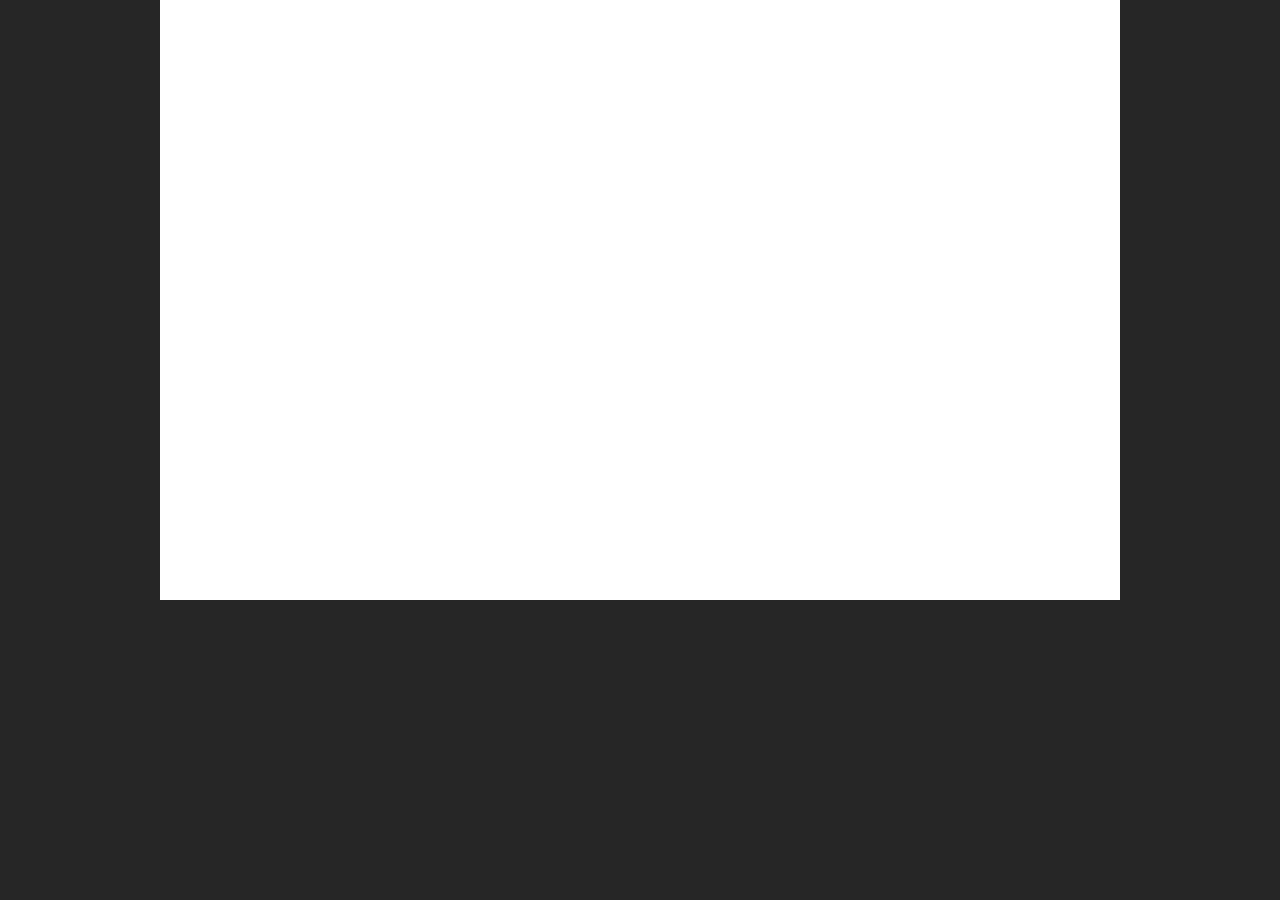
==== index.html @ 34c0f20e "Create index.html" ====
<!DOCTYPE html><html><head>    
    <meta charset="UTF-8">
    <!-- generator meta tag -->
    <!-- leave this for stats and Silex version check -->
    <meta name="generator" content="Silex v2.2.6">
    <!-- End of generator meta tag -->
    <link data-silex-static="" href="css/normalize.css" rel="stylesheet">
    <link data-silex-static="" href="css/front-end.css" rel="stylesheet">
    <script data-silex-static="" type="text/javascript" src="js/jquery.js"></script>
    <script data-silex-static="" type="text/javascript" src="js/jquery-ui.js"></script>
    <script data-silex-static="" type="text/javascript" src="js/pageable.js"></script>
    <script data-silex-static="" type="text/javascript" src="js/front-end.js"></script>

    
    
    
    <title></title>
    
    <style id="current-page-style">
        .page-page-1{display:inherit; }
    </style>
    
    <!-- Silex HEAD tag do not remove -->
    <!-- End of Silex HEAD tag do not remove -->
    <link href="css/styles.css" rel="stylesheet">    <script src="js/script.js" type="text/javascript"></script></head><body class="body-initial silex-runtime silex-published">
    <div class="silex-pages">
        <div data-silex-type="image" class="editable-style silex-id-hamburger-menu image-element menu-button prevent-draggable prevent-resizable" data-silex-id="silex-id-hamburger-menu">
            <img alt="open mobile menu" src="[data-uri]" class="silex-element-content">
        </div>

        <a id="page-page-1" data-silex-type="page" class="page-element page-link-active">Page 1</a></div>
    <div data-silex-type="container" class="prevent-draggable container-element editable-style silex-id-1474394621033-3 section-element" data-silex-id="silex-id-1474394621033-3">
        <div data-silex-type="container" class="editable-style silex-element-content default-site-width silex-id-1474394621032-2 silex-container-content container-element prevent-draggable" data-silex-id="silex-id-1474394621032-2"></div>
    </div>
    <div data-silex-type="container" class="prevent-draggable container-element editable-style silex-id-1474394605264-1 section-element" data-silex-id="silex-id-1474394605264-1">
        <div data-silex-type="container" class="editable-style silex-element-content default-site-width silex-id-1474394605263-0 silex-container-content container-element prevent-draggable" data-silex-id="silex-id-1474394605263-0">
            <div data-silex-id="silex-id-1442914737143-3" class="editable-style silex-id-1442914737143-3 text-element" data-silex-type="text">
                <div class="silex-element-content normal">
                    <div style="text-align: center;">
                        <br>
                    </div>
                </div>
            </div>
        </div>
    </div>









</body></html>
---- css/front-end.css ----
/**
 * This file holds the basic CSS styles of Silex websites
 */

/* the body covers the whole available space */
/* the body is resized to its content size when needed in front-end.js */
body {
  width: 100%;
  height: 100%;
  position: absolute;
  transition: min-width .5s ease-out, min-height .5s ease-out; /* smooth body resize when dragging elements near the side, or when page have different size */
  font-family: Arial, sans-serif;
  font-weight: lighter;
}
body.compute-body-size-pending {
  transition: none;
  width: 0;
  height: 0;
}
/* pages */
.page-element{
  display: none;
}
.paged-element{
  display: none;
}
/* default style for silex elements */
.editable-style{
  position: absolute;
  box-sizing: content-box; /* this is needed to set the size of elements with a border (though it could be omited since this is the default value) */
}
.silex-element-content{
  overflow: hidden;
  border-radius: initial;
  width: 100%;
  height: 100%;
}
/*  needed to have the content 100% height but mess up with UI
.html-element .silex-element-content{
  position: absolute;
}
*/
.section-element {
  position: relative !important;
  left: 0 !important;
  top: 0 !important;
  right: 0 !important;
  min-width: 100%;
  height: 20px;
}
.default-site-width {
  width: 960px;
}
.section-element .silex-container-content {
  position: relative !important;
  left: 0 !important;
  top: 0 !important;
  margin-left: auto;
  margin-right: auto;
  min-height: 20px;
  height: 100%;
  z-index: 1;
  overflow: initial;
}
/* background */
.background{
  position: relative !important;
  left: 0 !important;
  top: 0 !important; /* !important is useful while editing */
  margin-left: auto;
  margin-right: auto;
  z-index: 1;
}
/* resize */
.editable-style.image-element .silex-element-content{
  position: absolute;
}
/* links default formatting */
.editable-style[data-silex-href]{
  cursor: pointer;
}
.text-element a, a.text-element{
  color: inherit;
  text-decoration: initial;
}
.text-element a:hover, a.text-element:hover{
  color: inherit;
  text-decoration: underline;
}
/* Remove dots surrounding links in Firefox
    because of normalize.css */
a:focus{ outline: none;}

.silex-pages .menu-button {
  display: none;
}
/* Mobile styles */
@media (max-width:480px) {
  /* hide horizontal scroll bar which appears because of residual values in css */
  html {
    overflow-x: hidden;
  }
  /* mobile hamburger menu */
  body.enable-mobile .silex-pages .menu-button {
    width: 50px;
    height: 40px;
    left: 105%;
    top: 10px;
    position: absolute;
    cursor: pointer;
    border-radius: 6px;
    display: initial;
  }

  /* mobile side bar */
  body.enable-mobile .silex-pages {
    position: fixed;
    z-index: 999999;
    width: 80%;
    height: 100%;
    background-color: #4C4C4C;
    right: 100%;
    top: 0;
    transition: right .1s ease-out;
    border-style: solid;
    border-width: 0 1px 0 0;
    border-color: #8E8E8E;
  }
  body.enable-mobile.show-mobile-menu .silex-pages {
    right: 20%;
  }
  body.enable-mobile .page-element {
    display: block;
    cursor: pointer;
    padding: 1em;
    font-size: 1.6em;
    color: #FFFFFF;
    text-overflow: ellipsis;
    white-space: nowrap;
    overflow: hidden;
  }
  body.enable-mobile .page-element.page-link-active {
    background-color: #262626;
  }
  /* elements styles */
  body.enable-mobile {
    padding: 60px 0 0 0; /* leave space for the hamburger button */
  }
  body.enable-mobile .background {
    height: initial;
    padding-bottom: 50px;
  }
  body.enable-mobile {
    min-width: initial !important;
    min-height: 100%;
    max-width: 100%;
  }
  body.enable-mobile .editable-style,
  body.enable-mobile .background.background-initial {
    position: relative;
    top: auto;
    left: auto;
    max-width: 95%; /* less than 100% in the editor to be able to resize container */
    margin-left: auto;
    margin-right: auto;
  }
  body.enable-mobile .container-element {
    display: flex;
    align-items: center;
    justify-content: space-around;
    flex-wrap: wrap;
  }
  /* but still hide paged elements or desktop only elements */
  .paged-element-hidden.paged-element.editable-style {
    display: none;
  }
  body.enable-mobile .editable-style.hide-on-mobile {
    display: none;
  }
  body.silex-runtime.enable-mobile .editable-style,
  body.silex-runtime.enable-mobile .background.background-initial {
    max-width: 100%;
  }
}
---- css/styles.css ----
.body-initial {
            background-color: rgb(38, 38, 38); 
        }
        .silex-id-1474394621033-3 {
            min-height: 600px; 
            top: 5px; 
            left: 0px; 
        }
        .silex-id-1474394621032-2 {
            min-height: 600px; 
            background-color: rgb(255, 255, 255); 
        }
        .silex-id-1474394605264-1 {
            min-height: 100px; 
            top: 100px; 
            left: 100px; 
        }
        .silex-id-1474394605263-0 {
            min-height: 100px; 
            background-color: transparent; 
        }
        .silex-id-1442914737143-3 {
            min-height: 36px; 
            width: 960px; 
            top: 37px; 
            left: 1px; 
        }
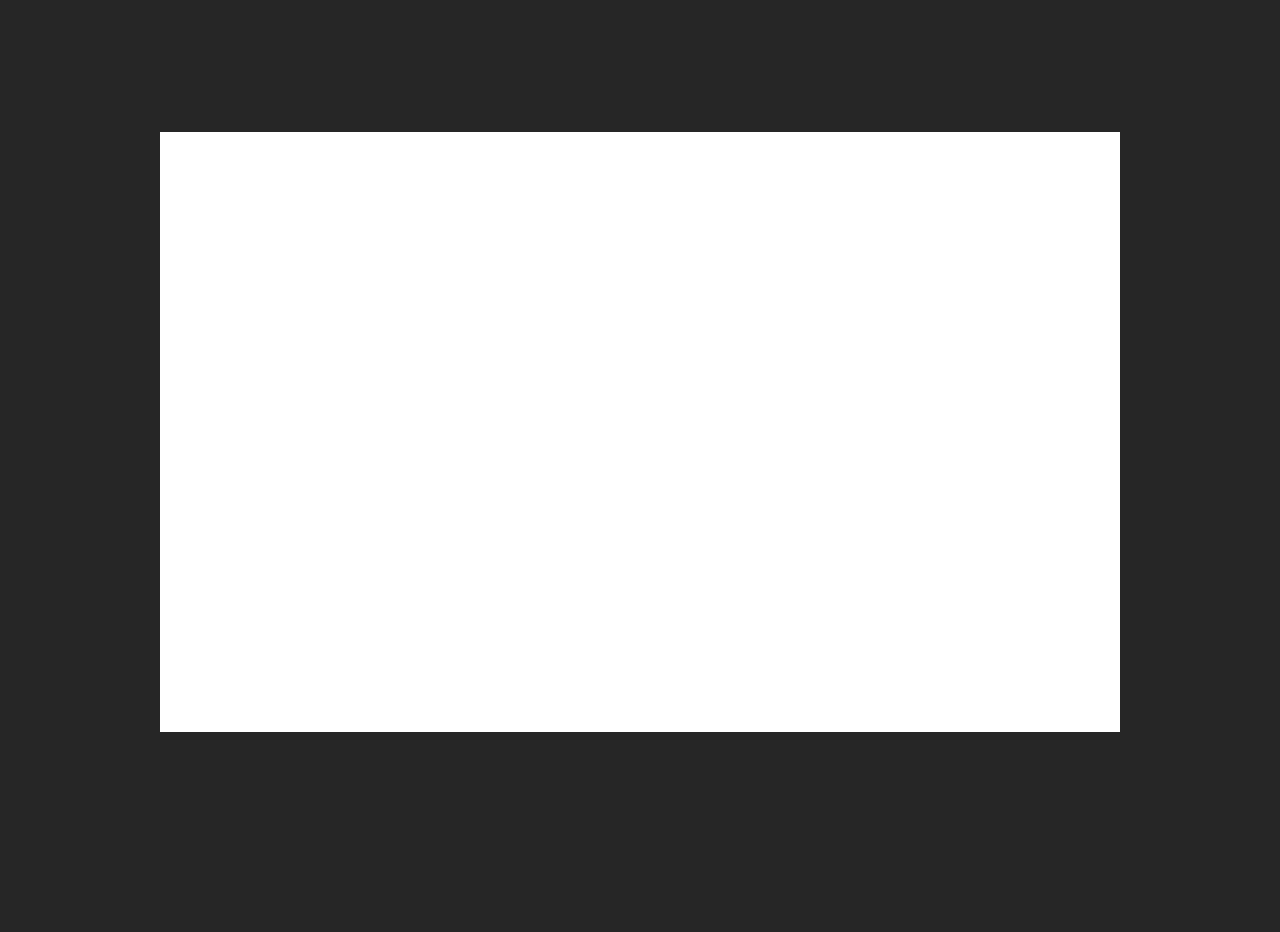
==== commit 107d0fae: "Create index.html" ====
--- a/index.html
+++ b/index.html
@@ -16,22 +16,248 @@
     
     <title></title>
     
+    
     <style id="current-page-style">
-        .page-page-1{display:inherit; }
+        .page-index{display:inherit; }
     </style>
-    
     <!-- Silex HEAD tag do not remove -->
-    <!-- End of Silex HEAD tag do not remove -->
-    <link href="css/styles.css" rel="stylesheet">    <script src="js/script.js" type="text/javascript"></script></head><body class="body-initial silex-runtime silex-published">
+
+    
+        <meta charset="UTF-8">
+        <meta name="viewport" content="width=device-width, initial-scale=1">
+        <link rel="profile" href="http://gmpg.org/xfn/11">
+        <link rel="pingback" href="https://shreyasudharsan.wordpress.com/xmlrpc.php">
+
+        <title>ShreyaSudharsan – “Join us when we celebrate our Forever”</title>
+        <link rel="dns-prefetch" href="//s2.wp.com">
+        <link rel="dns-prefetch" href="//s0.wp.com">
+        <link rel="dns-prefetch" href="//s1.wp.com">
+        <link rel="dns-prefetch" href="//fonts.googleapis.com">
+        <link rel="alternate" type="application/rss+xml" title="ShreyaSudharsan » Feed" href="https://shreyasudharsan.wordpress.com/feed/">
+        <link rel="alternate" type="application/rss+xml" title="ShreyaSudharsan » Comments Feed" href="https://shreyasudharsan.wordpress.com/comments/feed/">
+        <script type="text/javascript">
+            /* <![CDATA[ */
+            		function addLoadEvent(func) {
+            			var oldonload = window.onload;
+            			if (typeof window.onload != 'function') {
+            				window.onload = func;
+            			} else {
+            				window.onload = function () {
+            					oldonload();
+            					func();
+            				}
+            			}
+            		}
+            		/* ]]> */
+        </script>
+        <script type="text/javascript">
+            window._wpemojiSettings = {"baseUrl":"https:\/\/s0.wp.com\/wp-content\/mu-plugins\/wpcom-smileys\/twemoji\/2\/72x72\/","ext":".png","svgUrl":"https:\/\/s0.wp.com\/wp-content\/mu-plugins\/wpcom-smileys\/twemoji\/2\/svg\/","svgExt":".svg","source":{"concatemoji":"https:\/\/s1.wp.com\/wp-includes\/js\/wp-emoji-release.min.js?m=1473172720h&ver=4.6.1-RC1-38499"}};
+            			!function(a,b,c){function d(a){var c,d,e,f,g,h=b.createElement("canvas"),i=h.getContext&&h.getContext("2d"),j=String.fromCharCode;if(!i||!i.fillText)return!1;switch(i.textBaseline="top",i.font="600 32px Arial",a){case"flag":return i.fillText(j(55356,56806,55356,56826),0,0),!(h.toDataURL().length<3e3)&&(i.clearRect(0,0,h.width,h.height),i.fillText(j(55356,57331,65039,8205,55356,57096),0,0),c=h.toDataURL(),i.clearRect(0,0,h.width,h.height),i.fillText(j(55356,57331,55356,57096),0,0),d=h.toDataURL(),c!==d);case"diversity":return i.fillText(j(55356,57221),0,0),e=i.getImageData(16,16,1,1).data,f=e[0]+","+e[1]+","+e[2]+","+e[3],i.fillText(j(55356,57221,55356,57343),0,0),e=i.getImageData(16,16,1,1).data,g=e[0]+","+e[1]+","+e[2]+","+e[3],f!==g;case"simple":return i.fillText(j(55357,56835),0,0),0!==i.getImageData(16,16,1,1).data[0];case"unicode8":return i.fillText(j(55356,57135),0,0),0!==i.getImageData(16,16,1,1).data[0];case"unicode9":return i.fillText(j(55358,56631),0,0),0!==i.getImageData(16,16,1,1).data[0]}return!1}function e(a){var c=b.createElement("script");c.src=js/a,c.type="text/javascript",b.getElementsByTagName("head")[0].appendChild(c)}var f,g,h,i;for(i=Array("simple","flag","unicode8","diversity","unicode9"),c.supports={everything:!0,everythingExceptFlag:!0},h=0;h<i.length;h++)c.supports[i[h]]=d(i[h]),c.supports.everything=c.supports.everything&&c.supports[i[h]],"flag"!==i[h]&&(c.supports.everythingExceptFlag=c.supports.everythingExceptFlag&&c.supports[i[h]]);c.supports.everythingExceptFlag=c.supports.everythingExceptFlag&&!c.supports.flag,c.DOMReady=!1,c.readyCallback=function(){c.DOMReady=!0},c.supports.everything||(g=function(){c.readyCallback()},b.addEventListener?(b.addEventListener("DOMContentLoaded",g,!1),a.addEventListener("load",g,!1)):(a.attachEvent("onload",g),b.attachEvent("onreadystatechange",function(){"complete"===b.readyState&&c.readyCallback()})),f=c.source||{},f.concatemoji?e(f.concatemoji):f.wpemoji&&f.twemoji&&(e(f.twemoji),e(f.wpemoji)))}(window,document,window._wpemojiSettings);
+        </script>
+        <style type="text/css">
+            img.wp-smiley,
+            img.emoji {
+            	display: inline !important;
+            	border: none !important;
+            	box-shadow: none !important;
+            	height: 1em !important;
+            	width: 1em !important;
+            	margin: 0 .07em !important;
+            	vertical-align: -0.1em !important;
+            	background: none !important;
+            	padding: 0 !important;
+            }
+        </style>
+        <link rel="stylesheet" id="all-css-0-1" href="https://s0.wp.com/_static/??-eJyFUdFOxDAM+yF65U4T8IL4lrbLWG5NWzUtY39PtsEQHCovU+zasZXpOSkXQ4FQNFWVfH3FwHpOLpJiQg/LL3RyzHf6bxtXyy5jKhgFDdH7OLf0Y3yDrGy11oO4y+LhkGNwvvZCC6F7wyPKAj4RhlvJlXWR98nG92No5XqcVheUZNykNtSSm15SlTX58xIH3k2oQyxbu2NobXMxg/CUTFkVBD0a8EAia9koPXy51nGU5s2Yvaq1KQOzki9hJVVGCfqnHq1V9qtsx//B3Fj3jTpVq80wYMCyfP/JF3o+d0/3XXd5PF+uH3306WE=" type="text/css" media="all">
+        <style id="wpcom-admin-bar-inline-css" type="text/css">
+            .goog-te-banner-frame { top:32px !important }
+        </style>
+        <link rel="stylesheet" id="affinity-fonts-css" href="https://fonts.googleapis.com/css?family=Raleway%3A400%2C400italic%2C700%2C700italic%7CLora%3A400%2C400italic%2C700%2C700italic&amp;subset=latin%2Clatin-ext" type="text/css" media="all">
+        <link rel="stylesheet" id="all-css-2-1" href="https://s2.wp.com/_static/??-eJyNUtFuwyAM/[base64]/Mfz1eXwY/k2T9ZJ3SBZxOa4DN+vE2n6XA8nqb3rzu7x/el" type="text/css" media="all">
+        <script type="text/javascript" src="https://s0.wp.com/_static/??-eJx9kFEKwjAMQC9kV9Q59UM8y1azkdmmtUkdenr7MRFHFQIh5JHkRU9BIRmbLsB6zHFLEB9zqkZe6X+AcjjEVqBySG/YeBIg0S6pYNOAxJpTxyZiEPS56r21flrieXTwLA6Y2wEKXec7tKASQ8wASb6q9wXu2wDpjlBathAFCa25qgiMTyh5c/go/n7YTJ3daV03zW6zPe4P4wtJVYVE"></script><style type="text/css"></style>
+        <link rel="EditURI" type="application/rsd+xml" title="RSD" href="https://shreyasudharsan.wordpress.com/xmlrpc.php?rsd">
+        <link rel="wlwmanifest" type="application/wlwmanifest+xml" href="https://s1.wp.com/wp-includes/wlwmanifest.xml">
+        <meta name="generator" content="WordPress.com">
+        <link rel="canonical" href="https://shreyasudharsan.wordpress.com/">
+        <link rel="shortlink" href="http://wp.me/P8hYI3-5">
+        <link rel="alternate" type="application/json+oembed" href="https://public-api.wordpress.com/oembed/1.0/?format=json&amp;url=https%3A%2F%2Fshreyasudharsan.wordpress.com%2F&amp;for=wpcom-auto-discovery">
+        <link rel="alternate" type="application/xml+oembed" href="https://public-api.wordpress.com/oembed/1.0/?format=xml&amp;url=https%3A%2F%2Fshreyasudharsan.wordpress.com%2F&amp;for=wpcom-auto-discovery">
+        <!-- Jetpack Open Graph Tags -->
+        <meta property="og:type" content="website">
+        <meta property="og:title" content="ShreyaSudharsan">
+        <meta property="og:description" content="“Join us when we celebrate our Forever”">
+        <meta property="og:url" content="https://shreyasudharsan.wordpress.com/">
+        <meta property="og:site_name" content="ShreyaSudharsan">
+        <meta property="og:image" content="https://shreyasudharsan.files.wordpress.com/2017/01/cropped-981740_536345246426768_763235889_o.jpg?w=1200">
+        <meta property="og:image:width" content="1200">
+        <meta property="og:image:height" content="653">
+        <meta property="og:locale" content="en_US">
+        <meta name="twitter:site" content="@wordpressdotcom">
+        <meta name="twitter:image:src" content="https://shreyasudharsan.files.wordpress.com/2017/01/cropped-981740_536345246426768_763235889_o.jpg?w=640">
+        <meta name="twitter:card" content="summary_large_image">
+        <meta property="fb:app_id" content="249643311490">
+        <meta property="article:publisher" content="https://www.facebook.com/WordPresscom">
+        <link rel="shortcut icon" type="image/x-icon" href="https://s2.wp.com/i/favicon.ico" sizes="16x16 24x24 32x32 48x48">
+        <link rel="icon" type="image/x-icon" href="https://s2.wp.com/i/favicon.ico" sizes="16x16 24x24 32x32 48x48">
+        <link rel="apple-touch-icon-precomposed" href="https://s0.wp.com/i/webclip.png">
+        <link rel="search" type="application/opensearchdescription+xml" href="https://shreyasudharsan.wordpress.com/osd.xml" title="ShreyaSudharsan">
+        <link rel="search" type="application/opensearchdescription+xml" href="https://s1.wp.com/opensearch.xml" title="WordPress.com">
+
+        <style type="text/css" id="affinity-overlay-opacity">
+            .custom-header-image {
+            				opacity: 0.6;
+            			}
+            
+            			.in-panel .custom-header-image {
+            				opacity: 1;
+            			}
+            
+            			@media screen and ( min-width: 48em ) {
+            				.custom-header-image,
+            				.in-panel .custom-header-image {
+            					opacity: 0.6;
+            				}
+            			}
+        </style>
+
+        <style type="text/css" id="affinity-scrolling-background-images">
+            @media screen and (min-width: 65em) {
+            					.custom-header-image {
+            						background-attachment: fixed;
+            						background-size: cover;
+            						background-position: center;
+            					}
+            
+            					.affinity-customizer .custom-header-image {
+            						background-attachment: scroll;
+            						background-size: cover;
+            					}
+            			}
+        </style>
+        <style type="text/css">
+            .recentcomments a{display:inline !important;padding:0 !important;margin:0 !important;}
+        </style>
+        <style>
+            .milestone-widget {
+            	margin-bottom: 1em;
+            }
+            .milestone-content {
+            	line-height: 2;
+            	margin-top: 5px;
+            	max-width: 17em;
+            	padding: 0;
+            	text-align: center;
+            }
+            .milestone-header {
+            	background-color: #1e1c1b;
+            	color: #ffffff;
+            	line-height: 1.3;
+            	margin: 0;
+            	padding: .8em;
+            }
+            .milestone-header .event,
+            .milestone-header .date {
+            	display: block;
+            }
+            .milestone-header .event {
+            	font-size: 120%;
+            }
+            .milestone-countdown .difference {
+            	display: block;
+            	font-size: 500%;
+            	font-weight: bold;
+            	line-height: 1.2;
+            }
+            .milestone-countdown,
+            .milestone-message {
+            	background-color: #ffffff;
+            	border: 1px solid #e8e9ea;
+            	border-top: 0;
+            	color: #1e1c1b;
+            	padding-bottom: 1em;
+            }
+            .milestone-message {
+            	padding-top: 1em
+            }
+        </style>
+        <style type="text/css">
+            .recentcomments a {
+            				display: inline !important;
+            				padding: 0 !important;
+            				margin: 0 !important;
+            			}
+            
+            			table.recentcommentsavatartop img.avatar, table.recentcommentsavatarend img.avatar {
+            				border: 0px;
+            				margin: 0;
+            			}
+            
+            			table.recentcommentsavatartop a, table.recentcommentsavatarend a {
+            				border: 0px !important;
+            				background-color: transparent !important;
+            			}
+            
+            			td.recentcommentsavatarend, td.recentcommentsavatartop {
+            				padding: 0px 0px 1px 0px;
+            				margin: 0px;
+            			}
+            
+            			td.recentcommentstextend {
+            				border: none !important;
+            				padding: 0px 0px 2px 10px;
+            			}
+            
+            			.rtl td.recentcommentstextend {
+            				padding: 0px 10px 2px 0px;
+            			}
+            
+            			td.recentcommentstexttop {
+            				border: none;
+            				padding: 0px 0px 0px 10px;
+            			}
+            
+            			.rtl td.recentcommentstexttop {
+            				padding: 0px 10px 0px 0px;
+            			}
+        </style>
+        <meta name="application-name" content="ShreyaSudharsan">
+        <meta name="msapplication-window" content="width=device-width;height=device-height">
+        <meta name="msapplication-tooltip" content="“Join us when we celebrate our Forever”">
+        <meta name="msapplication-task" content="name=Edit page;action-uri=https://wordpress.com/page/shreyasudharsan.wordpress.com/5;icon-uri=https://s0.wp.com/i/icons/page.ico">
+        <meta name="msapplication-task" content="name=Write a post;action-uri=https://wordpress.com/post/shreyasudharsan.wordpress.com;icon-uri=https://s2.wp.com/i/icons/post.ico">
+        <meta name="msapplication-task" content="name=Moderate comments;action-uri=https://shreyasudharsan.wordpress.com/wp-admin/edit-comments.php?comment_status=moderated;icon-uri=https://s0.wp.com/i/icons/comment.ico">
+        <meta name="msapplication-task" content="name=Upload new media;action-uri=https://shreyasudharsan.wordpress.com/wp-admin/media-new.php;icon-uri=https://s2.wp.com/i/icons/media.ico">
+        <meta name="msapplication-task" content="name=Blog stats;action-uri=https://shreyasudharsan.wordpress.com/wp-admin/index.php?page=stats;icon-uri=https://s1.wp.com/i/icons/stats.ico">
+        <meta name="title" content="Come Join Us&nbsp;! | ShreyaSudharsan on WordPress.com">
+        <meta name="description" content="This is the home page's excerpt">
+        <style type="text/css" media="print">
+            #wpadminbar { display:none; }
+        </style>
+        <style type="text/css" media="screen">
+            html { margin-top: 32px !important; }
+            	* html body { margin-top: 32px !important; }
+            	@media screen and ( max-width: 782px ) {
+            		html { margin-top: 46px !important; }
+            		* html body { margin-top: 46px !important; }
+            	}
+        </style>
+        <style type="text/css" id="syntaxhighlighteranchor"></style>
+        <link href="css/styles.css" rel="stylesheet">    <script src="js/script.js" type="text/javascript"></script></head><body class="body-initial silex-runtime silex-published">
     <div class="silex-pages">
         <div data-silex-type="image" class="editable-style silex-id-hamburger-menu image-element menu-button prevent-draggable prevent-resizable" data-silex-id="silex-id-hamburger-menu">
             <img alt="open mobile menu" src="[data-uri]" class="silex-element-content">
         </div>
 
-        <a id="page-page-1" data-silex-type="page" class="page-element page-link-active">Page 1</a></div>
-    <div data-silex-type="container" class="prevent-draggable container-element editable-style silex-id-1474394621033-3 section-element" data-silex-id="silex-id-1474394621033-3">
-        <div data-silex-type="container" class="editable-style silex-element-content default-site-width silex-id-1474394621032-2 silex-container-content container-element prevent-draggable" data-silex-id="silex-id-1474394621032-2"></div>
-    </div>
+        <a id="page-index" data-silex-type="page" class="page-element page-link-active">index</a></div>
+
+
+
+
+
+
+
+
+
     <div data-silex-type="container" class="prevent-draggable container-element editable-style silex-id-1474394605264-1 section-element" data-silex-id="silex-id-1474394605264-1">
         <div data-silex-type="container" class="editable-style silex-element-content default-site-width silex-id-1474394605263-0 silex-container-content container-element prevent-draggable" data-silex-id="silex-id-1474394605263-0">
             <div data-silex-id="silex-id-1442914737143-3" class="editable-style silex-id-1442914737143-3 text-element" data-silex-type="text">
@@ -43,13 +269,9 @@
             </div>
         </div>
     </div>
-
-
-
-
-
-
-
+    <div data-silex-type="container" class="prevent-draggable container-element editable-style silex-id-1474394621033-3 section-element" data-silex-id="silex-id-1474394621033-3">
+        <div data-silex-type="container" class="editable-style silex-element-content default-site-width silex-id-1474394621032-2 silex-container-content container-element prevent-draggable" data-silex-id="silex-id-1474394621032-2"></div>
+    </div>
 
 
 </body></html>--- a/css/styles.css
+++ b/css/styles.css
@@ -1,15 +1,6 @@
 
         .body-initial {
             background-color: rgb(38, 38, 38); 
-        }
-        .silex-id-1474394621033-3 {
-            min-height: 600px; 
-            top: 5px; 
-            left: 0px; 
-        }
-        .silex-id-1474394621032-2 {
-            min-height: 600px; 
-            background-color: rgb(255, 255, 255); 
         }
         .silex-id-1474394605264-1 {
             min-height: 100px; 
@@ -26,4 +17,13 @@
             top: 37px; 
             left: 1px; 
         }
+        .silex-id-1474394621033-3 {
+            min-height: 600px; 
+            top: 5px; 
+            left: 0px; 
+        }
+        .silex-id-1474394621032-2 {
+            min-height: 600px; 
+            background-color: rgb(255, 255, 255); 
+        }
     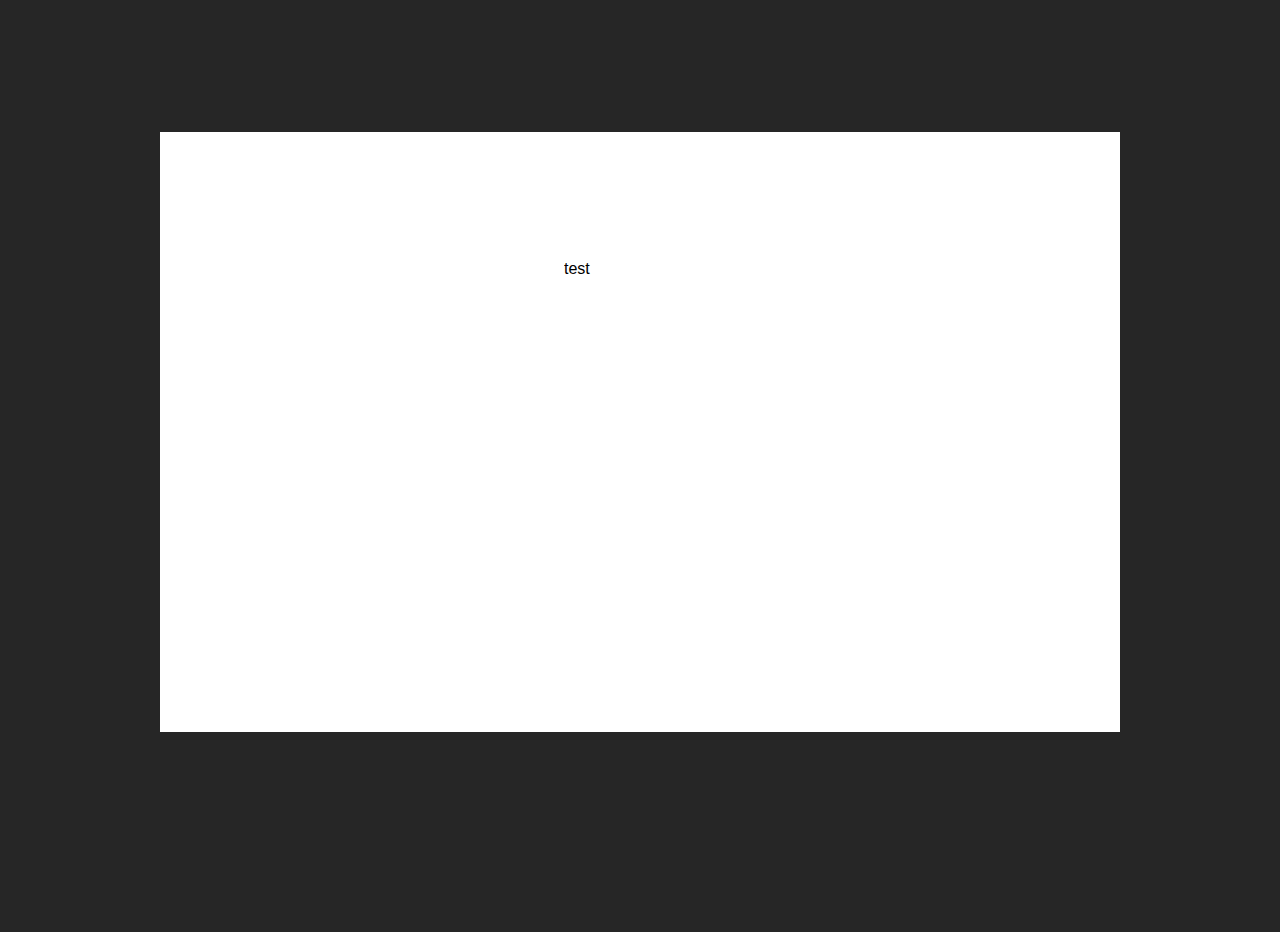
==== commit e6da8547: "Create index.html" ====
--- a/index.html
+++ b/index.html
@@ -270,8 +270,19 @@
         </div>
     </div>
     <div data-silex-type="container" class="prevent-draggable container-element editable-style silex-id-1474394621033-3 section-element" data-silex-id="silex-id-1474394621033-3">
-        <div data-silex-type="container" class="editable-style silex-element-content default-site-width silex-id-1474394621032-2 silex-container-content container-element prevent-draggable" data-silex-id="silex-id-1474394621032-2"></div>
+        <div data-silex-type="container" class="editable-style silex-element-content default-site-width silex-id-1474394621032-2 silex-container-content container-element prevent-draggable" data-silex-id="silex-id-1474394621032-2">
+            <div data-silex-type="html" class="editable-style silex-id-1484397498265-2 html-element" data-silex-id="silex-id-1484397498265-2">
+                <div class="silex-element-content">
+                    <p id="test">test</p>
+                </div>
+            </div>
+        </div>
     </div>
+    <div data-silex-type="html" class="editable-style silex-id-1484397471934-1 html-element" data-silex-id="silex-id-1484397471934-1">
+        <div class="silex-element-content">
+            <p>Test</p>
+        </div>
+    </div>
 
 
 </body></html>--- a/css/styles.css
+++ b/css/styles.css
@@ -26,4 +26,18 @@
             min-height: 600px; 
             background-color: rgb(255, 255, 255); 
         }
+        .silex-id-1484397498265-2 {
+            min-height: 100px; 
+            width: 100px; 
+            background-color: rgb(255, 255, 255); 
+            top: 112px; 
+            left: 404px; 
+        }
+        .silex-id-1484397471934-1 {
+            min-height: 100px; 
+            width: 100px; 
+            background-color: rgb(255, 255, 255); 
+            top: 100px; 
+            left: 572px; 
+        }
     